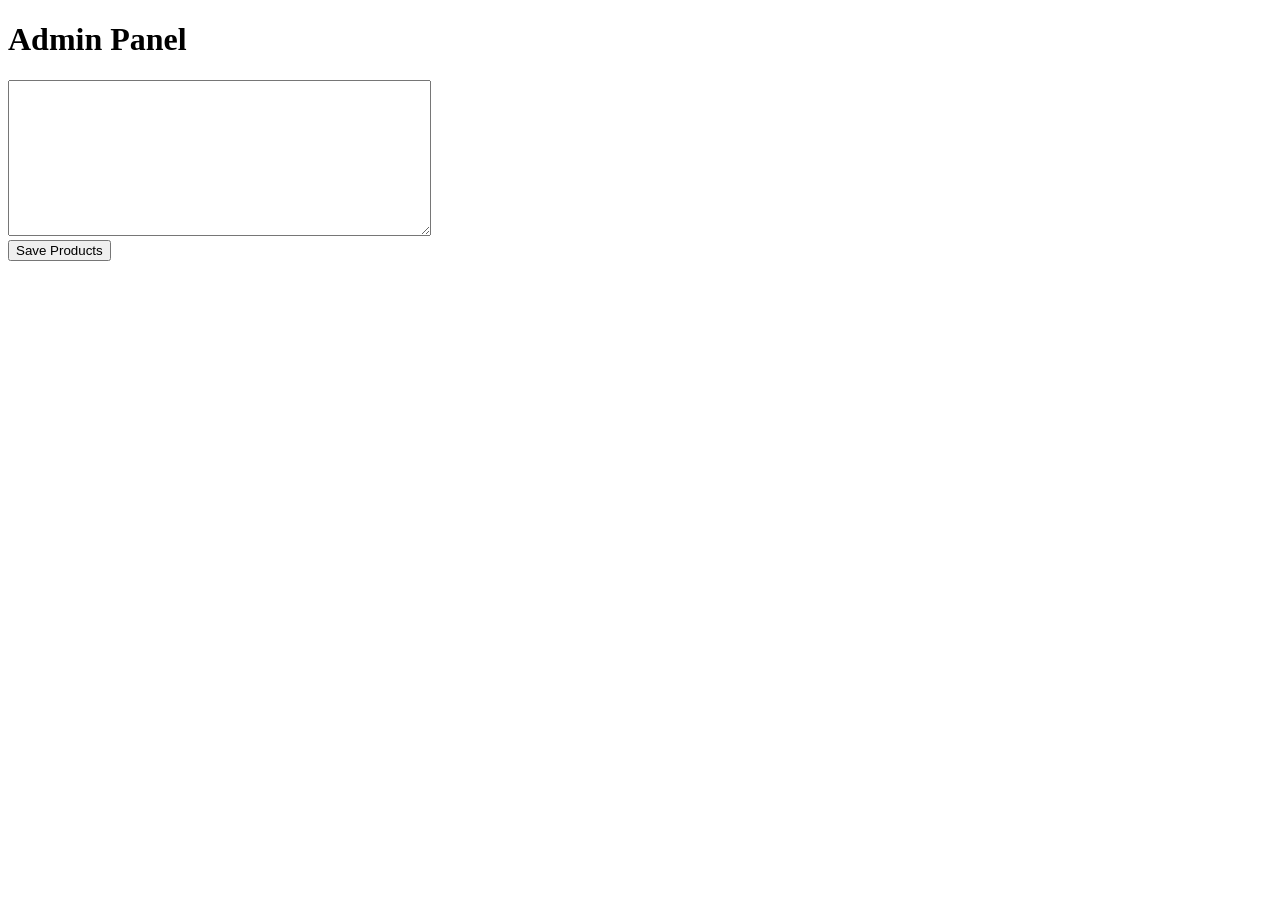
==== admin.html @ 990f860e "Add files via upload" ====
<!DOCTYPE html>
<html>
<body>
<h1>Admin Panel</h1>

<textarea id="data" rows="10" cols="50"></textarea><br>
<button onclick="save()">Save Products</button>

<script>
function save(){
 localStorage.setItem("products", document.getElementById("data").value);
 alert("Saved!");
}
</script>
</body>
</html>
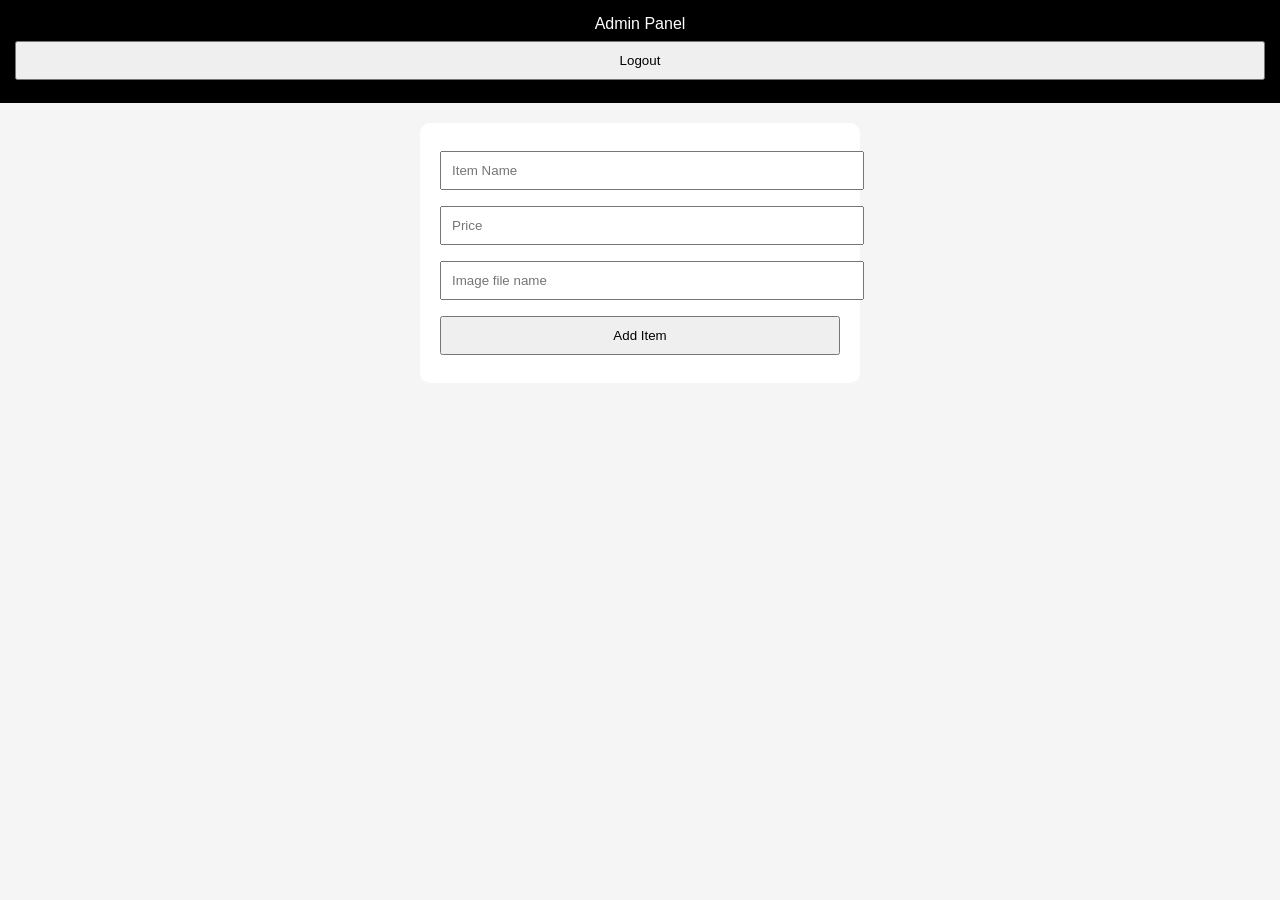
==== commit f61a7575: "Update admin.html" ====
--- a/admin.html
+++ b/admin.html
@@ -1,16 +1,83 @@
 <!DOCTYPE html>
 <html>
+<head>
+<meta charset="UTF-8">
+<meta name="viewport" content="width=device-width, initial-scale=1.0">
+<title>Admin Panel</title>
+
+<style>
+body{font-family:Arial;background:#f5f5f5;margin:0;}
+header{background:black;color:white;padding:15px;text-align:center;}
+#panel{max-width:400px;margin:20px auto;background:white;padding:20px;border-radius:10px;}
+input,button{width:100%;padding:10px;margin:8px 0;}
+#products{padding:15px;display:grid;grid-template-columns:repeat(auto-fit,minmax(200px,1fr));gap:15px;}
+.product{background:white;padding:10px;border-radius:10px;text-align:center;}
+.product img{width:100%;height:120px;object-fit:contain;}
+.delete{background:red;color:white;}
+</style>
+</head>
+
 <body>
-<h1>Admin Panel</h1>
 
-<textarea id="data" rows="10" cols="50"></textarea><br>
-<button onclick="save()">Save Products</button>
+<header>
+Admin Panel
+<button onclick="logout()">Logout</button>
+</header>
+
+<div id="panel">
+<input id="name" placeholder="Item Name">
+<input id="price" type="number" placeholder="Price">
+<input id="image" placeholder="Image file name">
+<button onclick="addItem()">Add Item</button>
+</div>
+
+<div id="products"></div>
 
 <script>
-function save(){
- localStorage.setItem("products", document.getElementById("data").value);
- alert("Saved!");
+let products = JSON.parse(localStorage.getItem("products")) || [];
+
+function addItem(){
+if(name.value==""||price.value==""||image.value==""){
+alert("Fill all fields");
+return;
 }
+products.push({name:name.value,price:price.value,image:image.value});
+localStorage.setItem("products",JSON.stringify(products));
+show();
+name.value=price.value=image.value="";
+}
+
+function removeItem(i){
+if(confirm("Delete item?")){
+products.splice(i,1);
+localStorage.setItem("products",JSON.stringify(products));
+show();
+}
+}
+
+function show(){
+let html="";
+products.forEach((p,i)=>{
+html+=`
+<div class="product">
+<img src="images/${p.image}">
+<h4>${p.name}</h4>
+<p>₹${p.price}</p>
+<button class="delete" onclick="removeItem(${i})">Delete</button>
+</div>
+`;
+});
+document.getElementById("products").innerHTML=html;
+}
+
+function logout(){
+window.location.href="index.html";
+}
+
+show();
 </script>
+
 </body>
 </html>
+
+
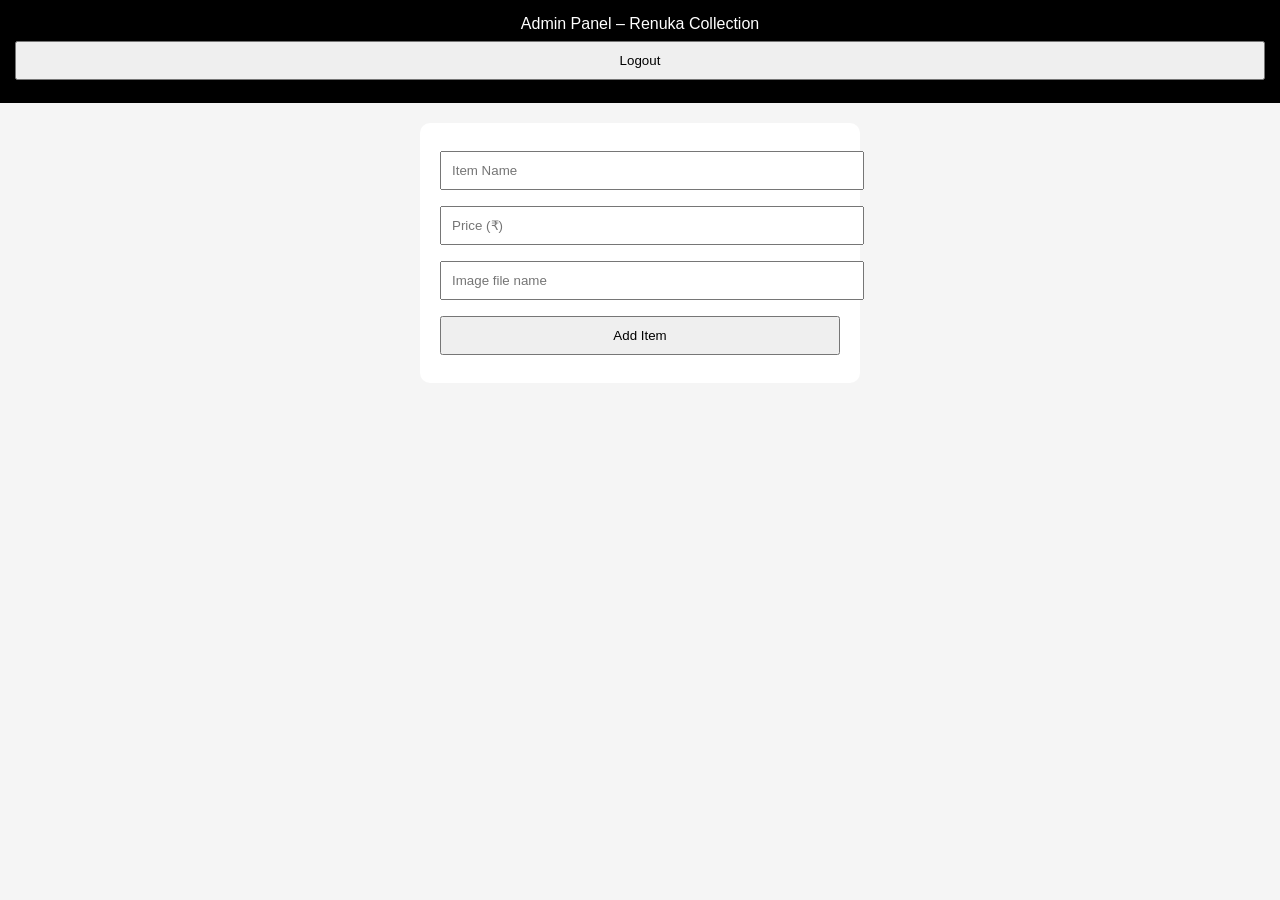
==== commit c2fe3df3: "Update admin.html" ====
--- a/admin.html
+++ b/admin.html
@@ -6,27 +6,62 @@
 <title>Admin Panel</title>
 
 <style>
-body{font-family:Arial;background:#f5f5f5;margin:0;}
-header{background:black;color:white;padding:15px;text-align:center;}
-#panel{max-width:400px;margin:20px auto;background:white;padding:20px;border-radius:10px;}
-input,button{width:100%;padding:10px;margin:8px 0;}
-#products{padding:15px;display:grid;grid-template-columns:repeat(auto-fit,minmax(200px,1fr));gap:15px;}
-.product{background:white;padding:10px;border-radius:10px;text-align:center;}
-.product img{width:100%;height:120px;object-fit:contain;}
-.delete{background:red;color:white;}
+body{margin:0;font-family:Arial;background:#f5f5f5;}
+header{
+background:black;
+color:white;
+padding:15px;
+text-align:center;
+}
+#panel{
+max-width:400px;
+margin:20px auto;
+background:white;
+padding:20px;
+border-radius:10px;
+}
+input,button{
+width:100%;
+padding:10px;
+margin:8px 0;
+}
+#products{
+padding:15px;
+display:grid;
+grid-template-columns:repeat(auto-fit,minmax(200px,1fr));
+gap:15px;
+}
+.product{
+background:white;
+padding:10px;
+border-radius:10px;
+text-align:center;
+}
+.product img{
+width:100%;
+height:120px;
+object-fit:contain;
+}
+.delete{
+background:red;
+color:white;
+border:none;
+border-radius:5px;
+padding:6px;
+}
 </style>
 </head>
 
 <body>
 
 <header>
-Admin Panel
+Admin Panel – Renuka Collection  
 <button onclick="logout()">Logout</button>
 </header>
 
 <div id="panel">
 <input id="name" placeholder="Item Name">
-<input id="price" type="number" placeholder="Price">
+<input id="price" type="number" placeholder="Price (₹)">
 <input id="image" placeholder="Image file name">
 <button onclick="addItem()">Add Item</button>
 </div>
@@ -41,14 +76,20 @@
 alert("Fill all fields");
 return;
 }
-products.push({name:name.value,price:price.value,image:image.value});
+products.push({
+name:name.value,
+price:price.value,
+image:image.value
+});
 localStorage.setItem("products",JSON.stringify(products));
 show();
-name.value=price.value=image.value="";
+name.value="";
+price.value="";
+image.value="";
 }
 
 function removeItem(i){
-if(confirm("Delete item?")){
+if(confirm("Delete this item?")){
 products.splice(i,1);
 localStorage.setItem("products",JSON.stringify(products));
 show();
@@ -80,4 +121,3 @@
 </body>
 </html>
 
-
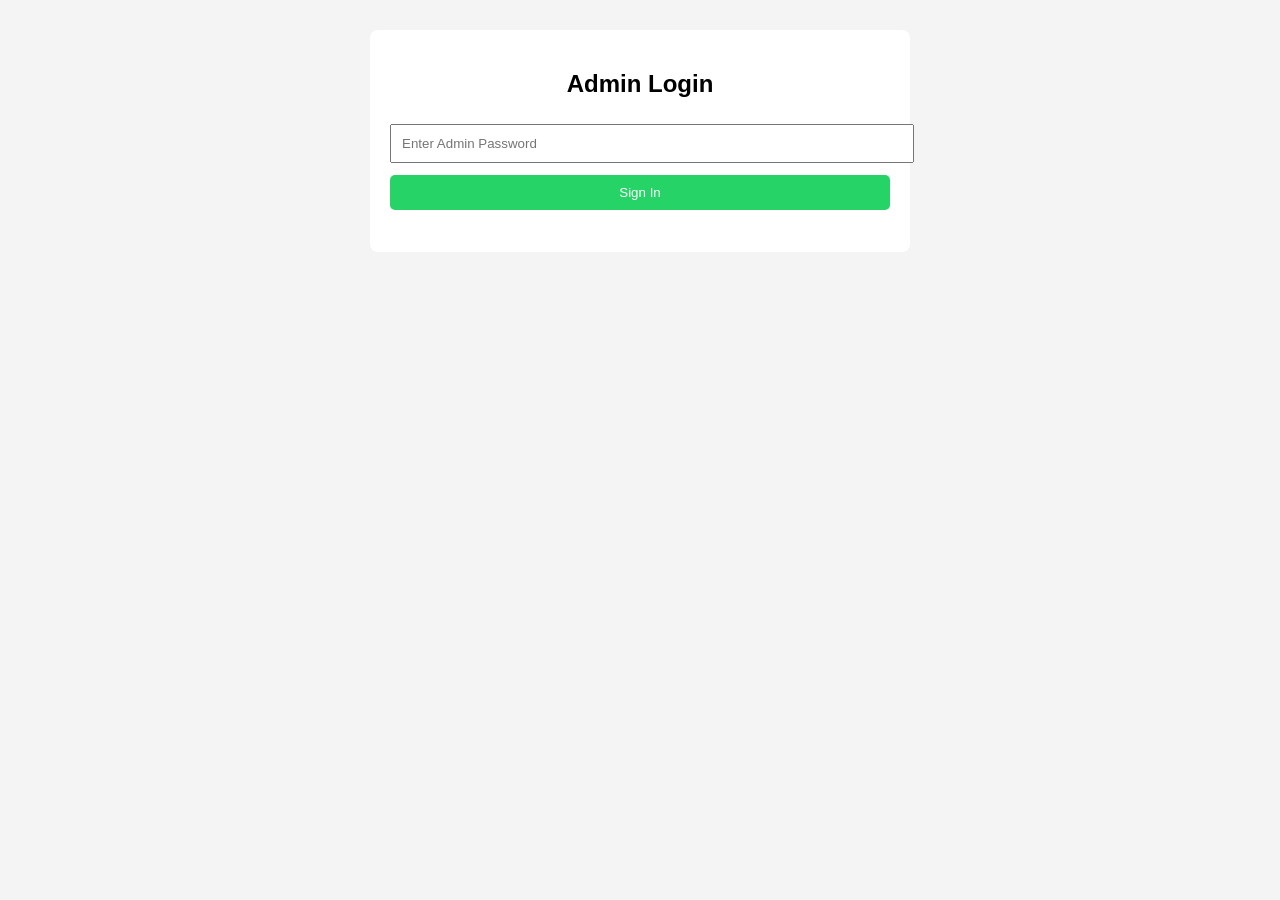
==== commit 4ec81076: "Update admin.html" ====
--- a/admin.html
+++ b/admin.html
@@ -1,121 +1,132 @@
 <!DOCTYPE html>
-<html>
+<html lang="en">
 <head>
 <meta charset="UTF-8">
 <meta name="viewport" content="width=device-width, initial-scale=1.0">
-<title>Admin Panel</title>
+<title>Renuka Collection – Admin Panel</title>
 
 <style>
-body{margin:0;font-family:Arial;background:#f5f5f5;}
-header{
-background:black;
-color:white;
-padding:15px;
-text-align:center;
+body{
+  font-family: Arial, sans-serif;
+  background:#f4f4f4;
+  margin:0;
+  padding:0;
 }
-#panel{
-max-width:400px;
-margin:20px auto;
-background:white;
-padding:20px;
-border-radius:10px;
+.container{
+  max-width:500px;
+  margin:30px auto;
+  background:#fff;
+  padding:20px;
+  border-radius:8px;
 }
+h2{text-align:center}
 input,button{
-width:100%;
-padding:10px;
-margin:8px 0;
+  width:100%;
+  padding:10px;
+  margin:6px 0;
 }
-#products{
-padding:15px;
-display:grid;
-grid-template-columns:repeat(auto-fit,minmax(200px,1fr));
-gap:15px;
+button{
+  background:#25D366;
+  color:#fff;
+  border:none;
+  border-radius:5px;
+  cursor:pointer;
 }
-.product{
-background:white;
-padding:10px;
-border-radius:10px;
-text-align:center;
+button.delete{background:#d9534f}
+button.complete{background:#0275d8}
+.order-box{
+  border:1px solid #ccc;
+  padding:10px;
+  margin-top:10px;
+  border-radius:6px;
 }
-.product img{
-width:100%;
-height:120px;
-object-fit:contain;
-}
-.delete{
-background:red;
-color:white;
-border:none;
-border-radius:5px;
-padding:6px;
-}
+.hidden{display:none}
 </style>
 </head>
 
 <body>
 
-<header>
-Admin Panel – Renuka Collection  
-<button onclick="logout()">Logout</button>
-</header>
-
-<div id="panel">
-<input id="name" placeholder="Item Name">
-<input id="price" type="number" placeholder="Price (₹)">
-<input id="image" placeholder="Image file name">
-<button onclick="addItem()">Add Item</button>
+<div class="container" id="loginBox">
+  <h2>Admin Login</h2>
+  <input type="password" id="adminPass" placeholder="Enter Admin Password">
+  <button onclick="login()">Sign In</button>
+  <p id="loginMsg" style="color:red"></p>
 </div>
 
-<div id="products"></div>
+<div class="container hidden" id="adminPanel">
+  <h2>Renuka Collection – Orders</h2>
+
+  <input type="tel" id="searchMobile" placeholder="Enter Customer Mobile Number">
+  <button onclick="getOrders()">Check Orders</button>
+
+  <div id="orderResult"></div>
+
+  <br>
+  <button class="delete" onclick="logout()">Logout</button>
+</div>
 
 <script>
-let products = JSON.parse(localStorage.getItem("products")) || [];
+// ===== ADMIN PASSWORD =====
+const ADMIN_PASSWORD = "sbi@#123";
 
-function addItem(){
-if(name.value==""||price.value==""||image.value==""){
-alert("Fill all fields");
-return;
-}
-products.push({
-name:name.value,
-price:price.value,
-image:image.value
-});
-localStorage.setItem("products",JSON.stringify(products));
-show();
-name.value="";
-price.value="";
-image.value="";
+// ===== LOGIN =====
+function login(){
+  const pass = document.getElementById("adminPass").value;
+  if(pass === ADMIN_PASSWORD){
+    document.getElementById("loginBox").classList.add("hidden");
+    document.getElementById("adminPanel").classList.remove("hidden");
+  }else{
+    document.getElementById("loginMsg").innerText = "Wrong password!";
+  }
 }
 
-function removeItem(i){
-if(confirm("Delete this item?")){
-products.splice(i,1);
-localStorage.setItem("products",JSON.stringify(products));
-show();
-}
+// ===== LOGOUT =====
+function logout(){
+  location.reload();
 }
 
-function show(){
-let html="";
-products.forEach((p,i)=>{
-html+=`
-<div class="product">
-<img src="images/${p.image}">
-<h4>${p.name}</h4>
-<p>₹${p.price}</p>
-<button class="delete" onclick="removeItem(${i})">Delete</button>
-</div>
-`;
-});
-document.getElementById("products").innerHTML=html;
+// ===== GET ORDERS =====
+function getOrders(){
+  const mob = document.getElementById("searchMobile").value;
+  const orders = JSON.parse(localStorage.getItem("orders")) || {};
+  const result = document.getElementById("orderResult");
+
+  result.innerHTML = "";
+
+  if(!orders[mob] || orders[mob].length === 0){
+    result.innerHTML = "<p>No orders found</p>";
+    return;
+  }
+
+  orders[mob].forEach((o,index)=>{
+    result.innerHTML += `
+      <div class="order-box">
+        <b>Product:</b> ${o.product}<br>
+        <b>Price:</b> ₹${o.price}<br>
+        <small>${o.time}</small><br><br>
+
+        <button class="complete" onclick="completeOrder('${mob}',${index})">Complete</button>
+        <button class="delete" onclick="deleteOrder('${mob}',${index})">Delete</button>
+      </div>
+    `;
+  });
 }
 
-function logout(){
-window.location.href="index.html";
+// ===== DELETE ORDER =====
+function deleteOrder(mob,index){
+  let orders = JSON.parse(localStorage.getItem("orders")) || {};
+  orders[mob].splice(index,1);
+  localStorage.setItem("orders", JSON.stringify(orders));
+  getOrders();
 }
 
-show();
+// ===== COMPLETE ORDER =====
+function completeOrder(mob,index){
+  let orders = JSON.parse(localStorage.getItem("orders")) || {};
+  orders[mob][index].completed = true;
+  localStorage.setItem("orders", JSON.stringify(orders));
+  alert("Order completed");
+}
 </script>
 
 </body>
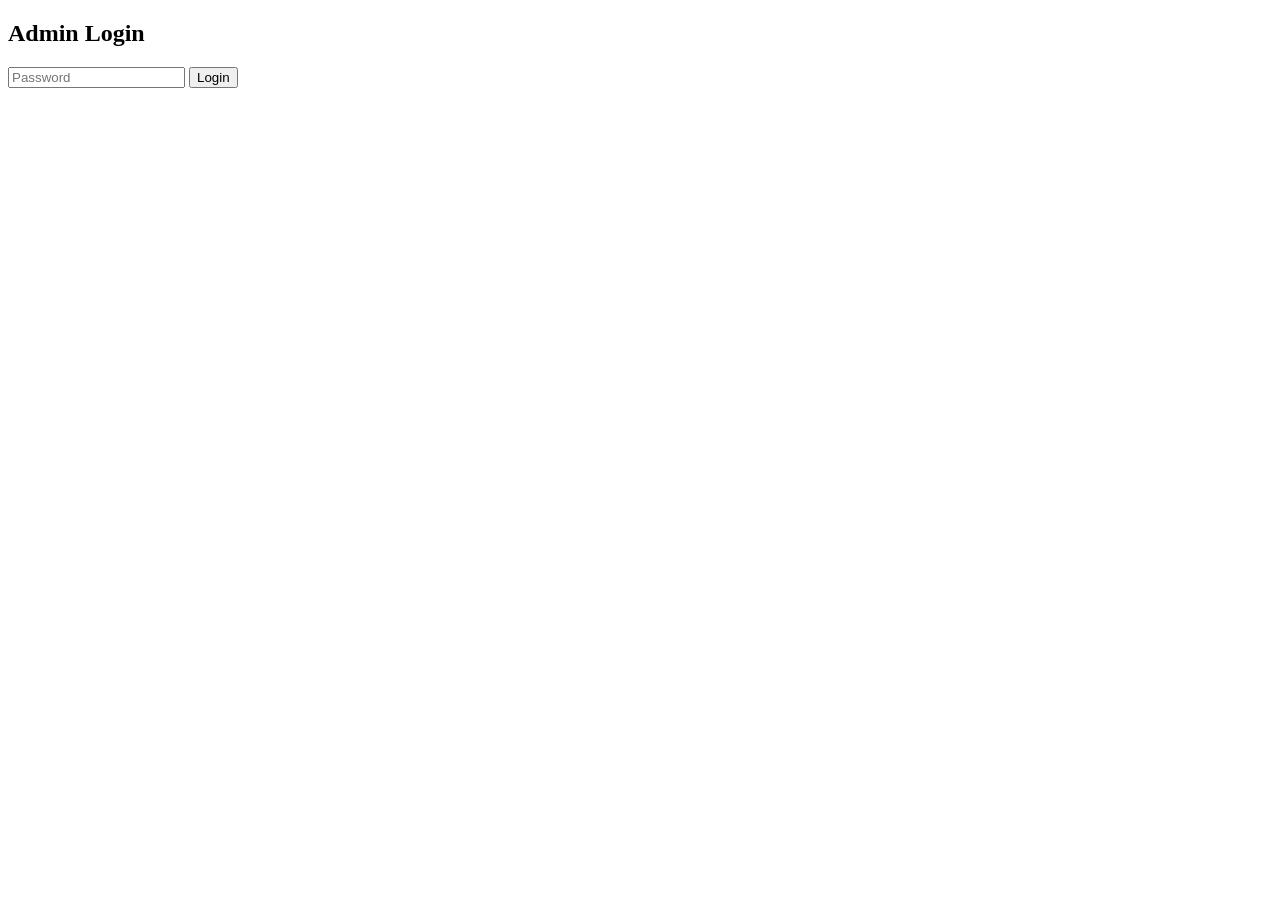
==== commit f0e10ce5: "Refactor admin panel HTML structure and scripts" ====
--- a/admin.html
+++ b/admin.html
@@ -1,134 +1,126 @@
 <!DOCTYPE html>
-<html lang="en">
+<html>
 <head>
-<meta charset="UTF-8">
-<meta name="viewport" content="width=device-width, initial-scale=1.0">
-<title>Renuka Collection – Admin Panel</title>
-
-<style>
-body{
-  font-family: Arial, sans-serif;
-  background:#f4f4f4;
-  margin:0;
-  padding:0;
-}
-.container{
-  max-width:500px;
-  margin:30px auto;
-  background:#fff;
-  padding:20px;
-  border-radius:8px;
-}
-h2{text-align:center}
-input,button{
-  width:100%;
-  padding:10px;
-  margin:6px 0;
-}
-button{
-  background:#25D366;
-  color:#fff;
-  border:none;
-  border-radius:5px;
-  cursor:pointer;
-}
-button.delete{background:#d9534f}
-button.complete{background:#0275d8}
-.order-box{
-  border:1px solid #ccc;
-  padding:10px;
-  margin-top:10px;
-  border-radius:6px;
-}
-.hidden{display:none}
-</style>
+<title>Admin Panel</title>
+<link rel="stylesheet" href="style.css">
 </head>
 
 <body>
 
-<div class="container" id="loginBox">
-  <h2>Admin Login</h2>
-  <input type="password" id="adminPass" placeholder="Enter Admin Password">
-  <button onclick="login()">Sign In</button>
-  <p id="loginMsg" style="color:red"></p>
-</div>
+<h2>Admin Login</h2>
 
-<div class="container hidden" id="adminPanel">
-  <h2>Renuka Collection – Orders</h2>
+<input type="password" id="pass" placeholder="Password">
+<button onclick="login()">Login</button>
 
-  <input type="tel" id="searchMobile" placeholder="Enter Customer Mobile Number">
-  <button onclick="getOrders()">Check Orders</button>
+<div id="panel" style="display:none;">
 
-  <div id="orderResult"></div>
+<h3>Add Product</h3>
 
-  <br>
-  <button class="delete" onclick="logout()">Logout</button>
+<input id="pname" placeholder="Product Name"><br><br>
+<input id="price" placeholder="Price"><br><br>
+
+<input type="file" id="img"><br><br>
+
+<button onclick="addProduct()">Add Item</button>
+
+<hr>
+
+<h3>All Products</h3>
+<div id="plist"></div>
+
+<hr>
+
+<h3>Order List</h3>
+
+<input placeholder="Search Mobile" id="search">
+<button onclick="findOrder()">Find</button>
+
+<div id="orders"></div>
+
 </div>
 
 <script>
-// ===== ADMIN PASSWORD =====
-const ADMIN_PASSWORD = "sbi@#123";
 
-// ===== LOGIN =====
 function login(){
-  const pass = document.getElementById("adminPass").value;
-  if(pass === ADMIN_PASSWORD){
-    document.getElementById("loginBox").classList.add("hidden");
-    document.getElementById("adminPanel").classList.remove("hidden");
-  }else{
-    document.getElementById("loginMsg").innerText = "Wrong password!";
-  }
+
+if(document.getElementById("pass").value==="1234"){
+document.getElementById("panel").style.display="block";
+showProducts();
+}else{
+alert("Wrong Password");
+}
 }
 
-// ===== LOGOUT =====
-function logout(){
-  location.reload();
+function addProduct(){
+
+let name=pname.value;
+let price=price.value;
+let file=img.files[0];
+
+let reader=new FileReader();
+
+reader.onload=function(e){
+
+let products=JSON.parse(localStorage.getItem("products"))||[];
+
+products.push({
+name:name,
+price:price,
+image:e.target.result
+});
+
+localStorage.setItem("products",JSON.stringify(products));
+
+alert("Added ✅");
+showProducts();
 }
 
-// ===== GET ORDERS =====
-function getOrders(){
-  const mob = document.getElementById("searchMobile").value;
-  const orders = JSON.parse(localStorage.getItem("orders")) || {};
-  const result = document.getElementById("orderResult");
-
-  result.innerHTML = "";
-
-  if(!orders[mob] || orders[mob].length === 0){
-    result.innerHTML = "<p>No orders found</p>";
-    return;
-  }
-
-  orders[mob].forEach((o,index)=>{
-    result.innerHTML += `
-      <div class="order-box">
-        <b>Product:</b> ${o.product}<br>
-        <b>Price:</b> ₹${o.price}<br>
-        <small>${o.time}</small><br><br>
-
-        <button class="complete" onclick="completeOrder('${mob}',${index})">Complete</button>
-        <button class="delete" onclick="deleteOrder('${mob}',${index})">Delete</button>
-      </div>
-    `;
-  });
+reader.readAsDataURL(file);
 }
 
-// ===== DELETE ORDER =====
-function deleteOrder(mob,index){
-  let orders = JSON.parse(localStorage.getItem("orders")) || {};
-  orders[mob].splice(index,1);
-  localStorage.setItem("orders", JSON.stringify(orders));
-  getOrders();
+function showProducts(){
+
+let products=JSON.parse(localStorage.getItem("products"))||[];
+plist.innerHTML="";
+
+products.forEach((p,i)=>{
+
+plist.innerHTML+=`
+<div class="card">
+<img src="${p.image}" width="100">
+${p.name} ₹${p.price}
+<button onclick="deleteItem(${i})">Delete</button>
+</div>`;
+});
 }
 
-// ===== COMPLETE ORDER =====
-function completeOrder(mob,index){
-  let orders = JSON.parse(localStorage.getItem("orders")) || {};
-  orders[mob][index].completed = true;
-  localStorage.setItem("orders", JSON.stringify(orders));
-  alert("Order completed");
+function deleteItem(i){
+
+let products=JSON.parse(localStorage.getItem("products"));
+products.splice(i,1);
+localStorage.setItem("products",JSON.stringify(products));
+showProducts();
 }
+
+function findOrder(){
+
+let number=search.value;
+let orders=JSON.parse(localStorage.getItem("orders"))||[];
+
+ordersDiv="";
+
+orders.forEach(o=>{
+if(o.mobile===number){
+ordersDiv+=`
+<p>Product: ${o.product}
+OTP: ${o.otp}</p>`;
+}
+});
+
+orders.innerHTML=ordersDiv;
+}
+
 </script>
 
 </body>
 </html>
-
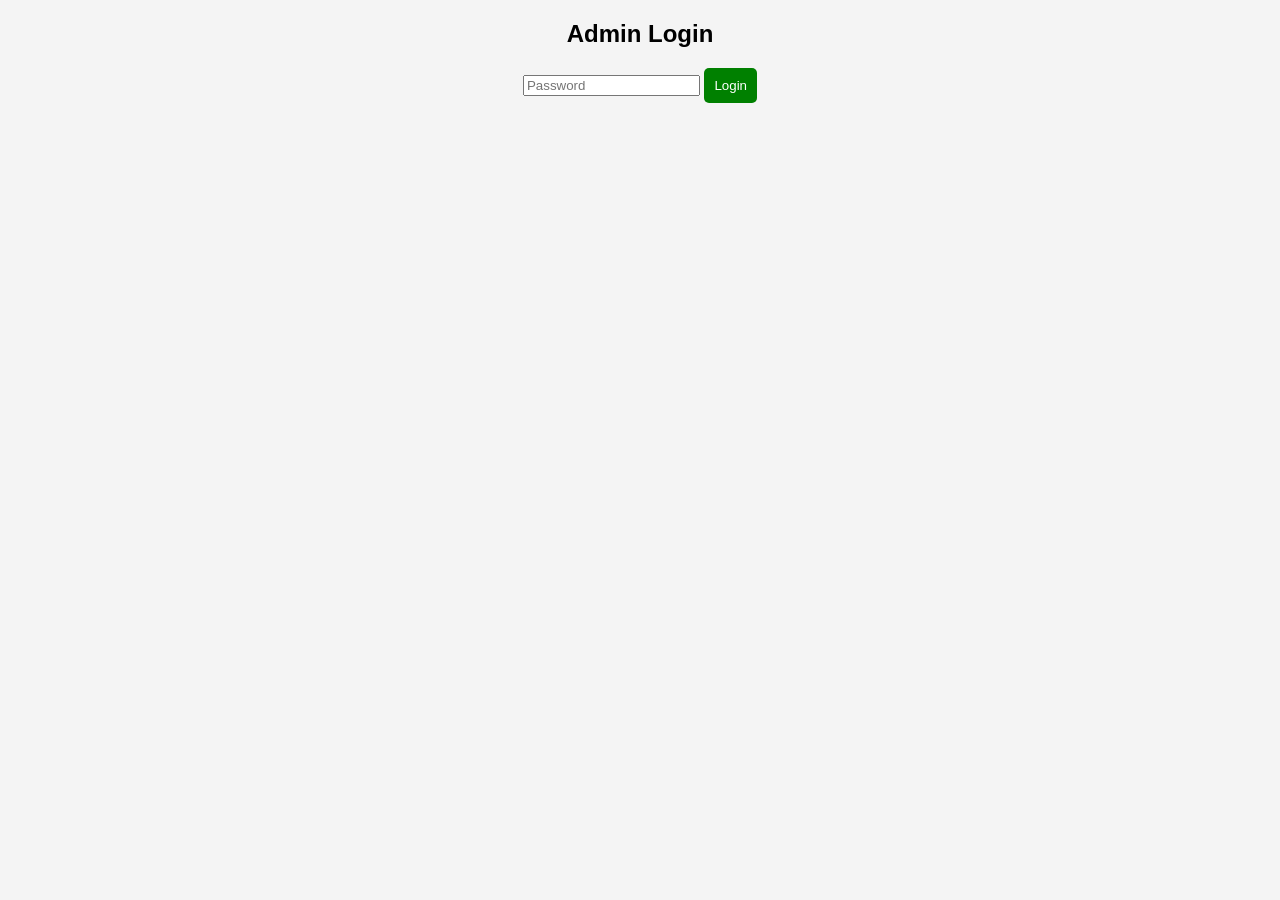
==== commit 70c16a6e: "Add admin panel HTML for product management" ====
--- a/admin.html
+++ b/admin.html
@@ -1,126 +1,80 @@
-<!DOCTYPE html>
-<html>
-<head>
-<title>Admin Panel</title>
-<link rel="stylesheet" href="style.css">
-</head>
-
-<body>
-
-<h2>Admin Login</h2>
-
-<input type="password" id="pass" placeholder="Password">
-<button onclick="login()">Login</button>
-
-<div id="panel" style="display:none;">
-
-<h3>Add Product</h3>
-
-<input id="pname" placeholder="Product Name"><br><br>
-<input id="price" placeholder="Price"><br><br>
-
-<input type="file" id="img"><br><br>
-
-<button onclick="addProduct()">Add Item</button>
-
-<hr>
-
-<h3>All Products</h3>
-<div id="plist"></div>
-
-<hr>
-
-<h3>Order List</h3>
-
-<input placeholder="Search Mobile" id="search">
-<button onclick="findOrder()">Find</button>
-
-<div id="orders"></div>
-
-</div>
-
-<script>
-
-function login(){
-
-if(document.getElementById("pass").value==="1234"){
-document.getElementById("panel").style.display="block";
-showProducts();
-}else{
-alert("Wrong Password");
-}
-}
-
-function addProduct(){
-
-let name=pname.value;
-let price=price.value;
-let file=img.files[0];
-
-let reader=new FileReader();
-
-reader.onload=function(e){
-
-let products=JSON.parse(localStorage.getItem("products"))||[];
-
-products.push({
-name:name,
-price:price,
-image:e.target.result
-});
-
-localStorage.setItem("products",JSON.stringify(products));
-
-alert("Added ✅");
-showProducts();
-}
-
-reader.readAsDataURL(file);
-}
-
-function showProducts(){
-
-let products=JSON.parse(localStorage.getItem("products"))||[];
-plist.innerHTML="";
-
-products.forEach((p,i)=>{
-
-plist.innerHTML+=`
-<div class="card">
-<img src="${p.image}" width="100">
-${p.name} ₹${p.price}
-<button onclick="deleteItem(${i})">Delete</button>
-</div>`;
-});
-}
-
-function deleteItem(i){
-
-let products=JSON.parse(localStorage.getItem("products"));
-products.splice(i,1);
-localStorage.setItem("products",JSON.stringify(products));
-showProducts();
-}
-
-function findOrder(){
-
-let number=search.value;
-let orders=JSON.parse(localStorage.getItem("orders"))||[];
-
-ordersDiv="";
-
-orders.forEach(o=>{
-if(o.mobile===number){
-ordersDiv+=`
-<p>Product: ${o.product}
-OTP: ${o.otp}</p>`;
-}
-});
-
-orders.innerHTML=ordersDiv;
-}
-
-</script>
-
-</body>
-</html>
+<!DOCTYPE html>
+<html>
+<head>
+<title>Admin Panel</title>
+<link rel="stylesheet" href="style.css">
+</head>
+
+<body>
+
+<h2>Admin Login</h2>
+
+<input type="password" id="pass" placeholder="Password">
+<button onclick="login()">Login</button>
+
+<div id="panel" style="display:none;">
+
+<h3>Add Product</h3>
+
+<input id="pname" placeholder="Product Name"><br><br>
+<input id="price" placeholder="Price"><br><br>
+
+<input type="file" id="img"><br><br>
+
+<button onclick="addProduct()">Add Item</button>
+
+<hr>
+
+<h3>All Products</h3>
+<div id="plist"></div>
+
+<hr>
+
+<h3>Order List</h3>
+
+<input placeholder="Search Mobile" id="search">
+<button onclick="findOrder()">Find</button>
+
+<div id="orders"></div>
+
+</div>
+
+<script>
+function addProduct(){
+
+let name = document.getElementById("pname").value;
+let priceValue = document.getElementById("price").value;
+let fileInput = document.getElementById("img");
+
+if(!fileInput.files.length){
+alert("Choose Image First");
+return;
+}
+
+let reader = new FileReader();
+
+reader.onload = function(e){
+
+let products =
+JSON.parse(localStorage.getItem("products")) || [];
+
+products.push({
+name:name,
+price:priceValue,
+image:e.target.result
+});
+
+localStorage.setItem("products",
+JSON.stringify(products));
+
+alert("Item Added ✅");
+
+showProducts();
+}
+
+reader.readAsDataURL(fileInput.files[0]);
+}
+</script>
+
+</body>
+</html>
--- a/style.css
+++ b/style.css
@@ -0,0 +1,22 @@
+body{
+font-family:Arial;
+text-align:center;
+background:#f4f4f4;
+}
+
+.card{
+background:white;
+padding:15px;
+margin:10px;
+display:inline-block;
+border-radius:10px;
+box-shadow:0 0 10px gray;
+}
+
+button{
+padding:10px;
+background:green;
+color:white;
+border:none;
+border-radius:5px;
+}
